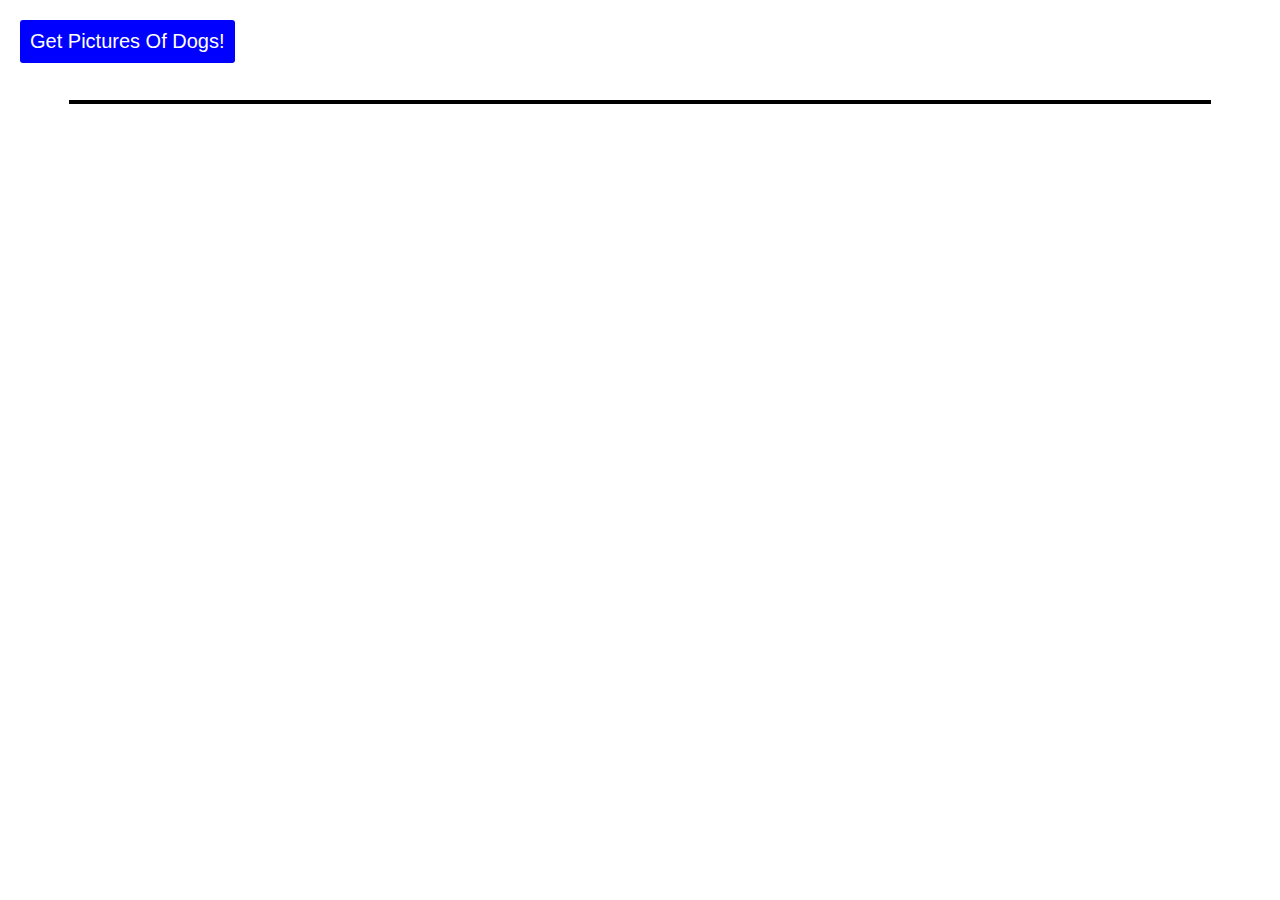
==== Homework 2/Task 3/part3.html @ 15d72b71 "work in progress" ====
<!DOCTYPE html>
<html lang="en">
<head>
    <meta charset="UTF-8">
    <meta name="viewport" content="width=device-width, initial-scale=1.0">
    <title>Document</title>
    <link rel="stylesheet" href="part3.css">
</head>
<body>
    <button type="button" id="getDogPicturesBtn">Get pictures of dogs!</button>
    <div id="box">

    </div>
    <script src="part3.js"></script>
</body>
</html>
---- Homework 2/Task 3/part3.css ----
button{
    padding: 10px;
    margin: 10px;
    position: fixed;
    left: 10px;
    top: 10px;
    background-color: blue;
    color: #fff;
    border: none;
    outline: none;
    border-radius: 3px;
    text-transform: capitalize;
    font-size: 20px;
    cursor: pointer;
}
#box{
    width: 90%;
    border: 2px solid black;
    margin: 100px auto 0px;
}
img{
    width: 200px;
    margin: 20px;
    border-radius: 3px;
}
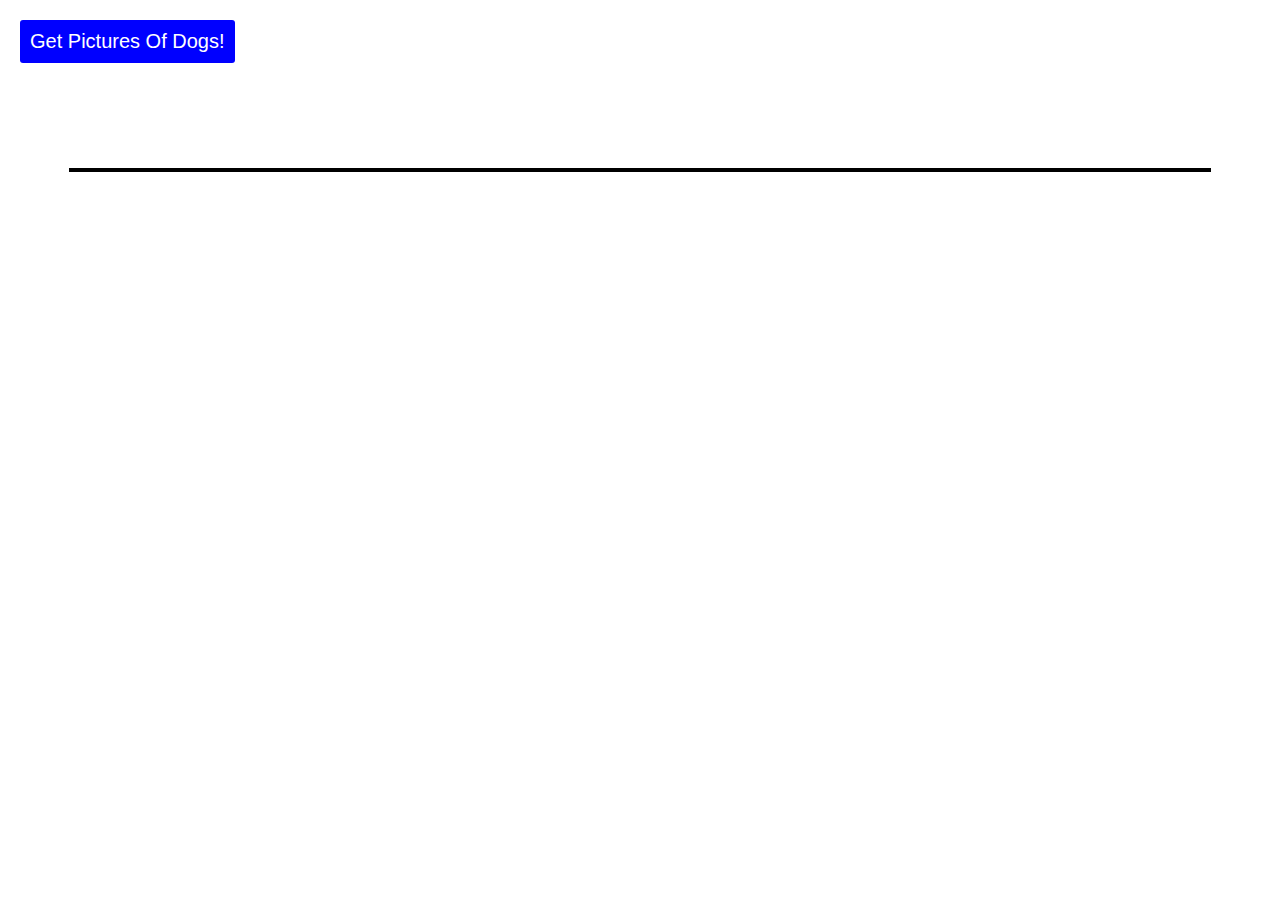
==== commit 98e4b946: "modifications" ====
--- a/Homework 2/Task 3/part3.html
+++ b/Homework 2/Task 3/part3.html
@@ -8,6 +8,7 @@
 </head>
 <body>
     <button type="button" id="getDogPicturesBtn">Get pictures of dogs!</button>
+    <img src=" https://dog.ceo/api/breed/hound/images">
     <div id="box">
 
     </div>
